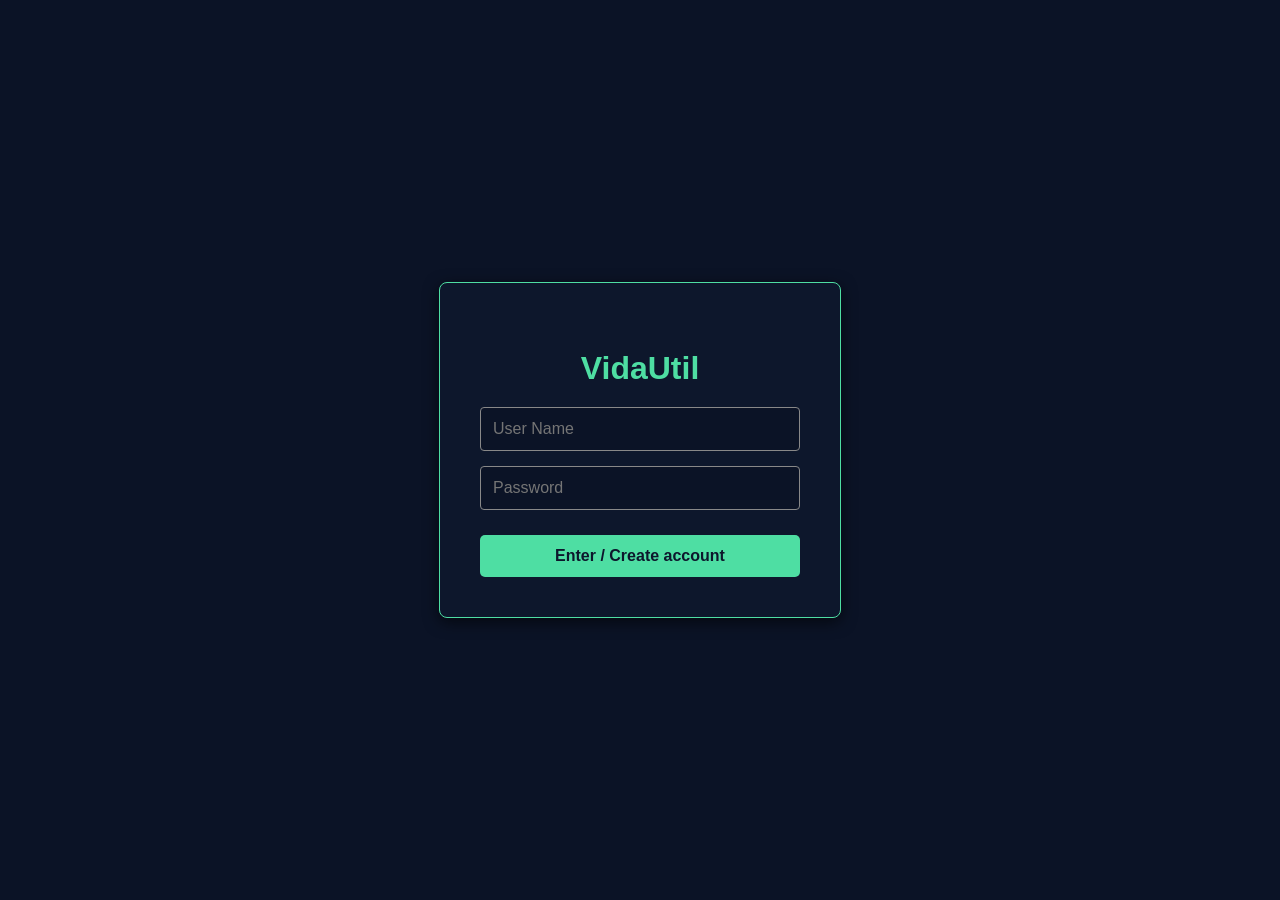
==== scanner.html @ 9d968387 "E-Waste 1.0" ====
<!DOCTYPE html>
<html lang="en">
<head>
    <meta charset="UTF-8">
    <meta name="viewport" content="width=device-width, initial-scale=1.0">
    <title>E-Waste</title>
    <link rel="stylesheet" href="style/style.css">
    <link rel="preconnect" href="https://fonts.googleapis.com">
    <link rel="preconnect" href="https://fonts.gstatic.com" crossorigin>
    <link href="https://fonts.googleapis.com/css2?family=Stack+Sans+Headline:wght@200..700&display=swap" rel="stylesheet">

</head>
<body>

   <aside>
    <div id="logo">
        <h2 id="toggle-sidebar" style="cursor: pointer; user-select: none;">VidaUtil &lt;</h2>
        <p>E-WASTE RECYCLE</p>
    </div>
    <a id="dash" href="dashboard.html">☰ <span class="nav-text">Dashboard</span></a>
    <a id="scan" href="scanner.html">⛶ <span class="nav-text">Scanner</span></a>
    <a id="lib" href="library.html">🕮 <span class="nav-text">Library</span></a>
    <a id="com" href="community.html">🖳 <span class="nav-text">Community</span></a>
    <span class="baixo">
        <div id="bottom">
            <a id="impact" href="impact.html">᯽ <span class="nav-text">Impact Stats</span></a>
            <a id="profile" href="profile.html">🗣 <span class="nav-text">Profile</span></a>
        </div>
    </span>
</aside>

    <main>
    <h1>AI Scanner</h1>
    <p style="color: rgb(136, 136, 136); margin-bottom: 20px;">Discover a new way to your e-waste.</p>

    <div id="chat-wrapper" style="width: 80%; max-width: 800px; background-color: rgb(13, 23, 44); border: 1px solid rgb(78,222,163); border-radius: 8px; display: flex; flex-direction: column; height: 65vh; font-family: sans-serif;">
        
        <div id="chat-history" style="flex: 1; padding: 20px; overflow-y: auto; display: flex; flex-direction: column; gap: 15px;">
            <div style="align-self: flex-start; background-color: rgb(11,19,38); border: 1px solid rgb(78,222,163); padding: 10px 15px; border-radius: 8px; color: white; max-width: 80%; line-height: 1.4;">
                <strong style="color: rgb(78,222,163);">VidaUtil.AI:</strong> Hello! Please attach an image of your component or describe it so I can help with proper disposal or suggest a way to reuse it.
            </div>
        </div>

        <div style="display: flex; gap: 10px; padding: 15px; background-color: rgb(11,19,38); border-top: 1px solid rgb(78,222,163); border-bottom-left-radius: 8px; border-bottom-right-radius: 8px;">
            <input type="file" id="chat-file-input" accept="image/*, .pdf, .txt" style="display: none;" onchange="anexarArquivoChat(event)">
            
            <label for="chat-file-input" style="background-color: rgb(13, 23, 44); border: 1px solid gray; color: white; padding: 10px 15px; border-radius: 4px; cursor: pointer; display: flex; align-items: center; justify-content: center; font-size: 1.2rem;" title="Anexar Arquivo">
                📎
            </label>

            <input type="text" id="chat-text-input" placeholder="Write something..." style="flex: 1; padding: 10px; background-color: rgb(13, 23, 44); color: white; border: 1px solid gray; border-radius: 4px; outline: none;">

            <button onclick="enviarMensagemChat()" style="background-color: rgb(78,222,163); color: rgb(13, 23, 44); border: none; padding: 10px 20px; border-radius: 4px; font-weight: bold; cursor: pointer;">
                Send
            </button>
        </div>
    </div>
</main>

    <script type="module" src="scripts/firebase-db.js"></script>
    <script type="module" src="scripts/script.js"></script>
</body>
</html>
---- style/style.css ----
body{
    background-color: rgb(11,19,38);
    color: rgb(78,222,163);
}

main{
    color:white;
    align-items: center;
    display: flex;
    flex-direction: column;
    font-family: sans-serif;

}

main h1{
    font-style: italic;
    color:rgb(78,222,163);
}

aside{
    box-sizing: border-box;
    box-shadow: 2px 0px 0px 0px rgb(136, 136, 136);
    background-color: rgb(13, 23, 44);
    color: rgb(136, 136, 136);
    font-family: 'Stack Sans Headline', sans-serif;
    font-size: 1.7rem;
    display: flex;
    position: fixed;
    justify-content: flex-start;
    height: 100%;
    left: 0;
    gap: 20px;
    flex-direction: column;
    align-items: left;
    padding: 0rem 1rem 2rem;
    width: 250px;
}

aside a,a:visited{
    color:inherit;
    text-decoration: none;
}


aside a:hover{
    background-color: rgb(78, 222, 215);
    color: rgb(13, 23, 44);
    border-radius: 2px;
    padding: 0rem 1rem 0rem 0.2rem;
}

aside #logo{
    display: flex;
    flex-direction: column;
    align-items: left;
    text-align: left;
    justify-content: left;
    margin: 0 1rem 2rem 0;
}

aside #logo h2{
    color: rgb(78,222,163);
    font-size: 2rem;
    margin: 0;
    padding: 0;   
}

aside #logo h2:hover{
    color:white;
}

aside #logo p{
    font-size: 1.25rem;
    font-family: roboto, monospace, sans-serif;
    font-style: bold;
    color: rgb(136, 136, 136);
    margin: 0;
    padding: 0;
}

aside .baixo{
    margin-top: auto;
    
}



/* 0-0-0-0-0-0-0-0-0-0-0-0-0-0-0-0-0-0-0-0-0 */
aside {
    transition: width 0.3s ease, padding 0.3s ease !important;
}

aside.collapsed {
    width: 80px !important;
    padding: 0rem 0rem 2rem !important;
    align-items: center !important;
    overflow: hidden !important;
}

aside.collapsed #logo p,
aside.collapsed #newproject,
aside.collapsed .nav-text {
    display: none !important;
}

aside.collapsed #logo h2 {
    text-align: center !important;
    width: 100% !important;
    font-size: 1.7rem !important;
}

aside.collapsed #logo h2:hover{
    color:white;
}

#bottom {
    display: flex;
    flex-direction: column;
    gap: 20px;
    width: 100%;
}

aside.collapsed #bottom {
    align-items: center !important;
}

body.sidebar-collapsed main {
    margin-left: 80px !important;
    transition: margin-left 0.3s ease !important;
}

.video-card:hover {
    transform: translateY(-5px);
    box-shadow: 0px 8px 15px rgba(78, 222, 163, 0.2);
}
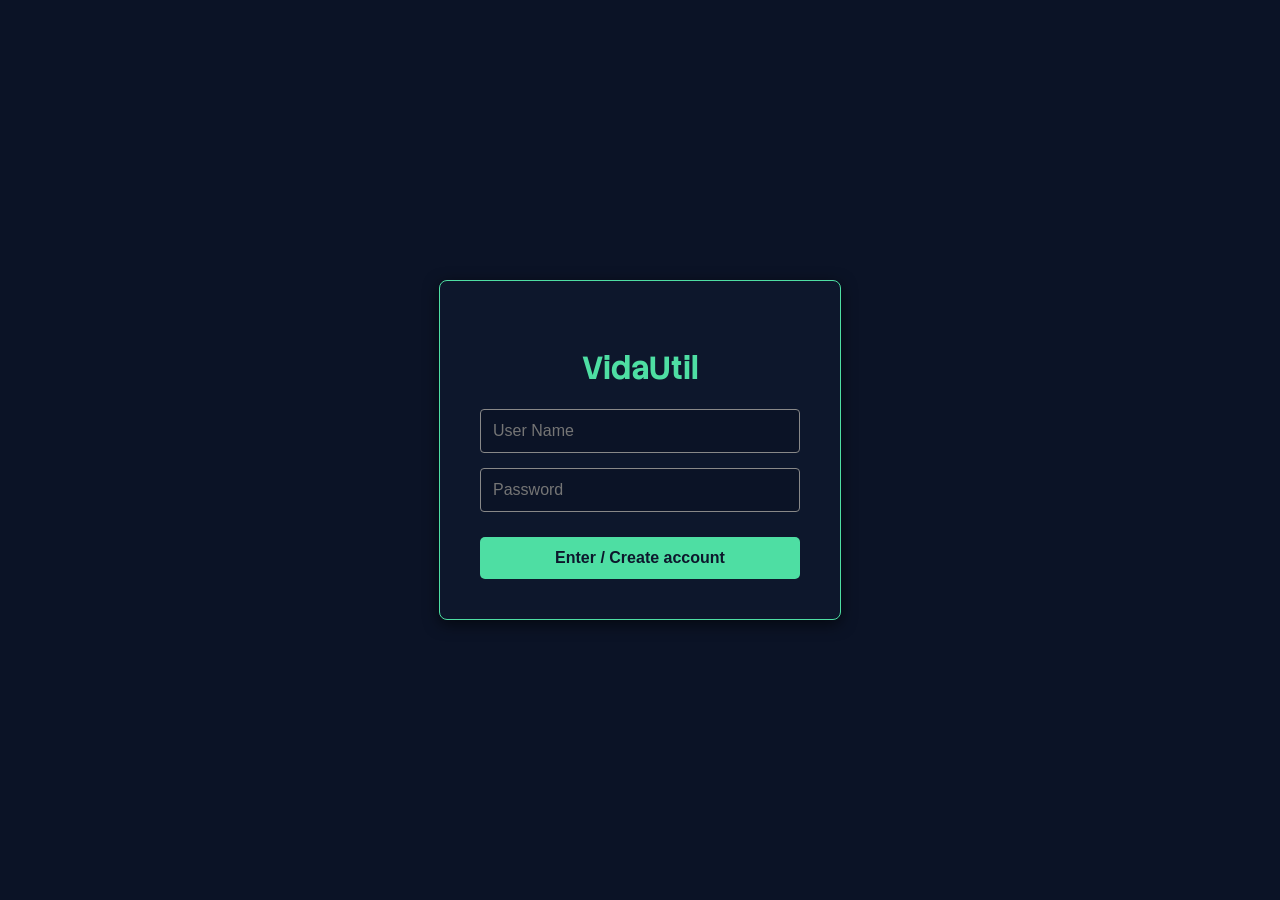
==== commit 60ba1804: "Add files via upload" ====
--- a/scanner.html
+++ b/scanner.html
@@ -31,9 +31,9 @@
 
     <main>
     <h1>AI Scanner</h1>
-    <p style="color: rgb(136, 136, 136); margin-bottom: 20px;">Discover a new way to your e-waste.</p>
+    <p style="color: rgb(136, 136, 136); margin-bottom: 20px;">under development</p>
 
-    <div id="chat-wrapper" style="width: 80%; max-width: 800px; background-color: rgb(13, 23, 44); border: 1px solid rgb(78,222,163); border-radius: 8px; display: flex; flex-direction: column; height: 65vh; font-family: sans-serif;">
+    <!-- <div id="chat-wrapper" style="width: 80%; max-width: 800px; background-color: rgb(13, 23, 44); border: 1px solid rgb(78,222,163); border-radius: 8px; display: flex; flex-direction: column; height: 65vh; font-family: sans-serif;">
         
         <div id="chat-history" style="flex: 1; padding: 20px; overflow-y: auto; display: flex; flex-direction: column; gap: 15px;">
             <div style="align-self: flex-start; background-color: rgb(11,19,38); border: 1px solid rgb(78,222,163); padding: 10px 15px; border-radius: 8px; color: white; max-width: 80%; line-height: 1.4;">
@@ -54,10 +54,12 @@
                 Send
             </button>
         </div>
-    </div>
+    </div> -->
 </main>
 
     <script type="module" src="scripts/firebase-db.js"></script>
     <script type="module" src="scripts/script.js"></script>
+    <script src="https://cdn.botpress.cloud/webchat/v3.6/inject.js"></script>
+    <script src="https://files.bpcontent.cloud/2026/06/11/13/20260611134019-HD0Q4VBN.js" defer></script>
 </body>
 </html>
